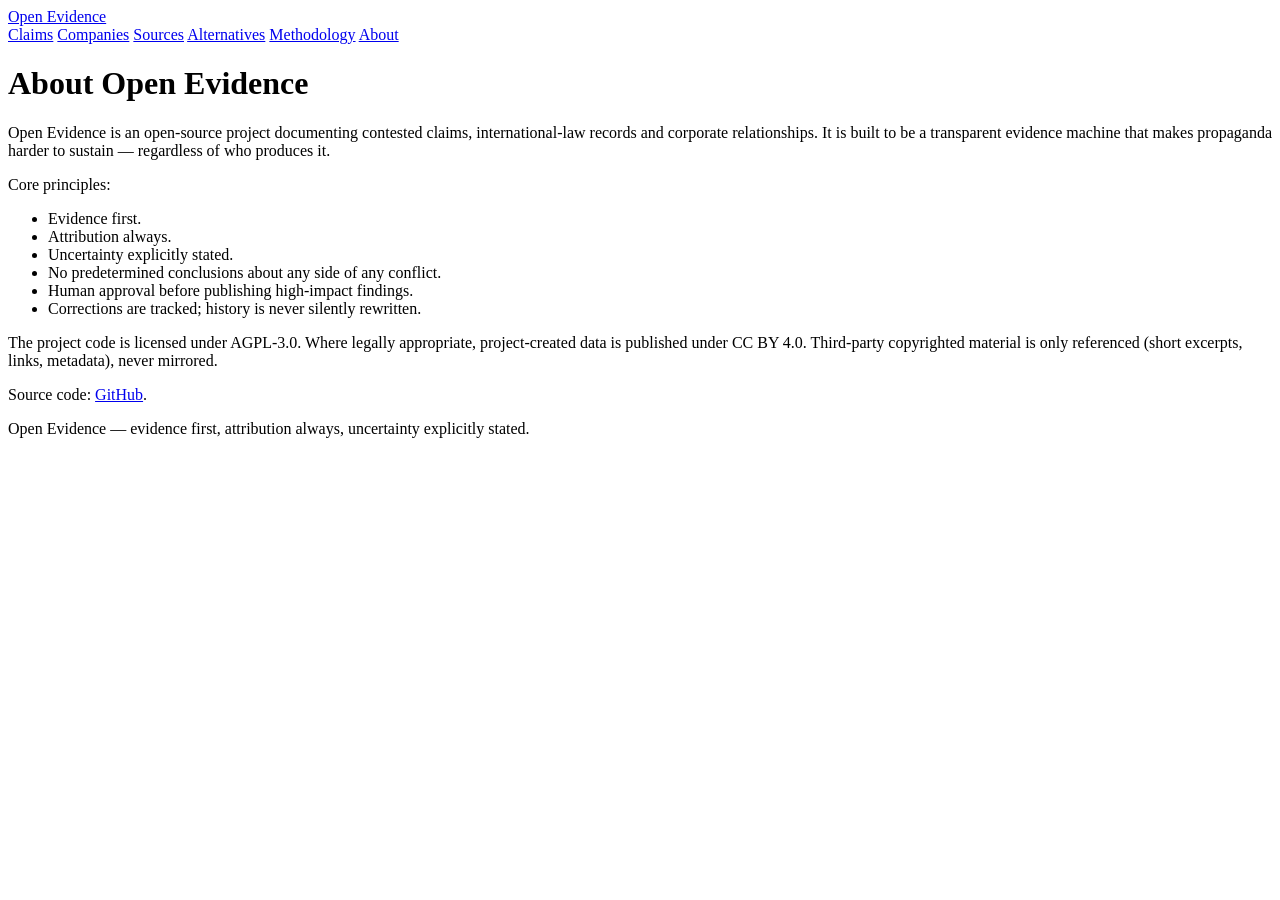
==== web/about.html @ 862e0b14 "Phase 1: open-evidence foundation - SQLite schema: 14 tables + FTS5, CHECK-enforced status vocabular" ====
<!doctype html>
<html lang="en">
<head>
  <meta charset="utf-8">
  <meta name="viewport" content="width=device-width, initial-scale=1">
  <title>About — Open Evidence</title>
  <link rel="stylesheet" href="/css/style.css">
</head>
<body>
  <header>
    <a class="brand" href="/">Open Evidence</a>
    <nav aria-label="Primary">
      <a href="/claims.html">Claims</a>
      <a href="/companies.html">Companies</a>
      <a href="/sources.html">Sources</a>
      <a href="/alternatives.html">Alternatives</a>
      <a href="/methodology.html">Methodology</a>
      <a href="/about.html">About</a>
    </nav>
  </header>
  <main>
    <h1>About Open Evidence</h1>
    <p>Open Evidence is an open-source project documenting contested claims,
       international-law records and corporate relationships. It is built to be
       a transparent evidence machine that makes propaganda harder to sustain —
       regardless of who produces it.</p>
    <p>Core principles:</p>
    <ul>
      <li>Evidence first.</li>
      <li>Attribution always.</li>
      <li>Uncertainty explicitly stated.</li>
      <li>No predetermined conclusions about any side of any conflict.</li>
      <li>Human approval before publishing high-impact findings.</li>
      <li>Corrections are tracked; history is never silently rewritten.</li>
    </ul>
    <p>The project code is licensed under AGPL-3.0. Where legally appropriate,
       project-created data is published under CC BY 4.0. Third-party
       copyrighted material is only referenced (short excerpts, links,
       metadata), never mirrored.</p>
    <p>Source code: <a href="https://github.com/example/open-evidence">GitHub</a>.</p>
  </main>
  <footer>
    <p>Open Evidence — evidence first, attribution always, uncertainty explicitly stated.</p>
  </footer>
</body>
</html>
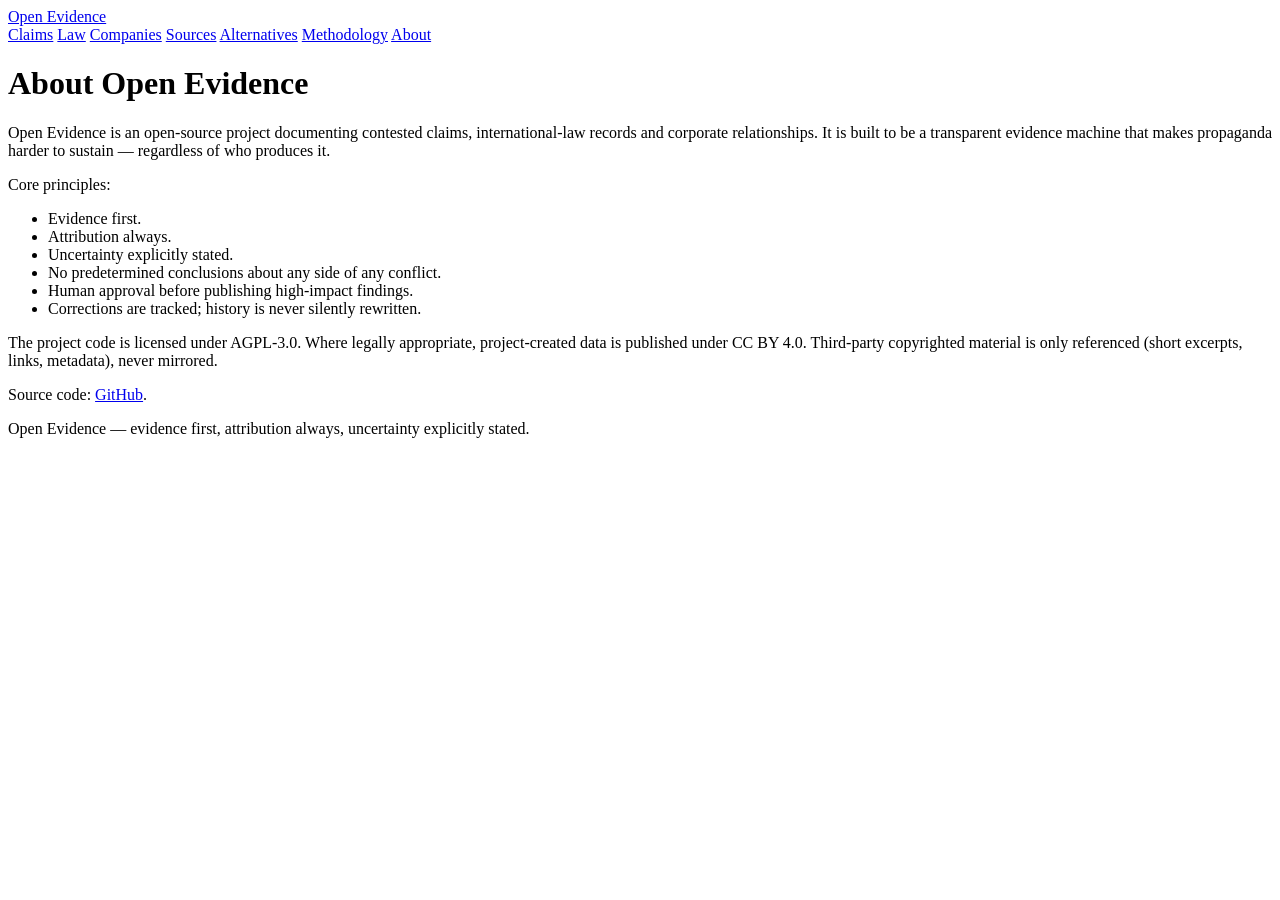
==== commit 4510e6a5: "Phases 4-6: international-law database, corporate depth, alternatives - Phase 4: legal_documents tab" ====
--- a/web/about.html
+++ b/web/about.html
@@ -11,6 +11,7 @@
     <a class="brand" href="/">Open Evidence</a>
     <nav aria-label="Primary">
       <a href="/claims.html">Claims</a>
+      <a href="/legal.html">Law</a>
       <a href="/companies.html">Companies</a>
       <a href="/sources.html">Sources</a>
       <a href="/alternatives.html">Alternatives</a>
